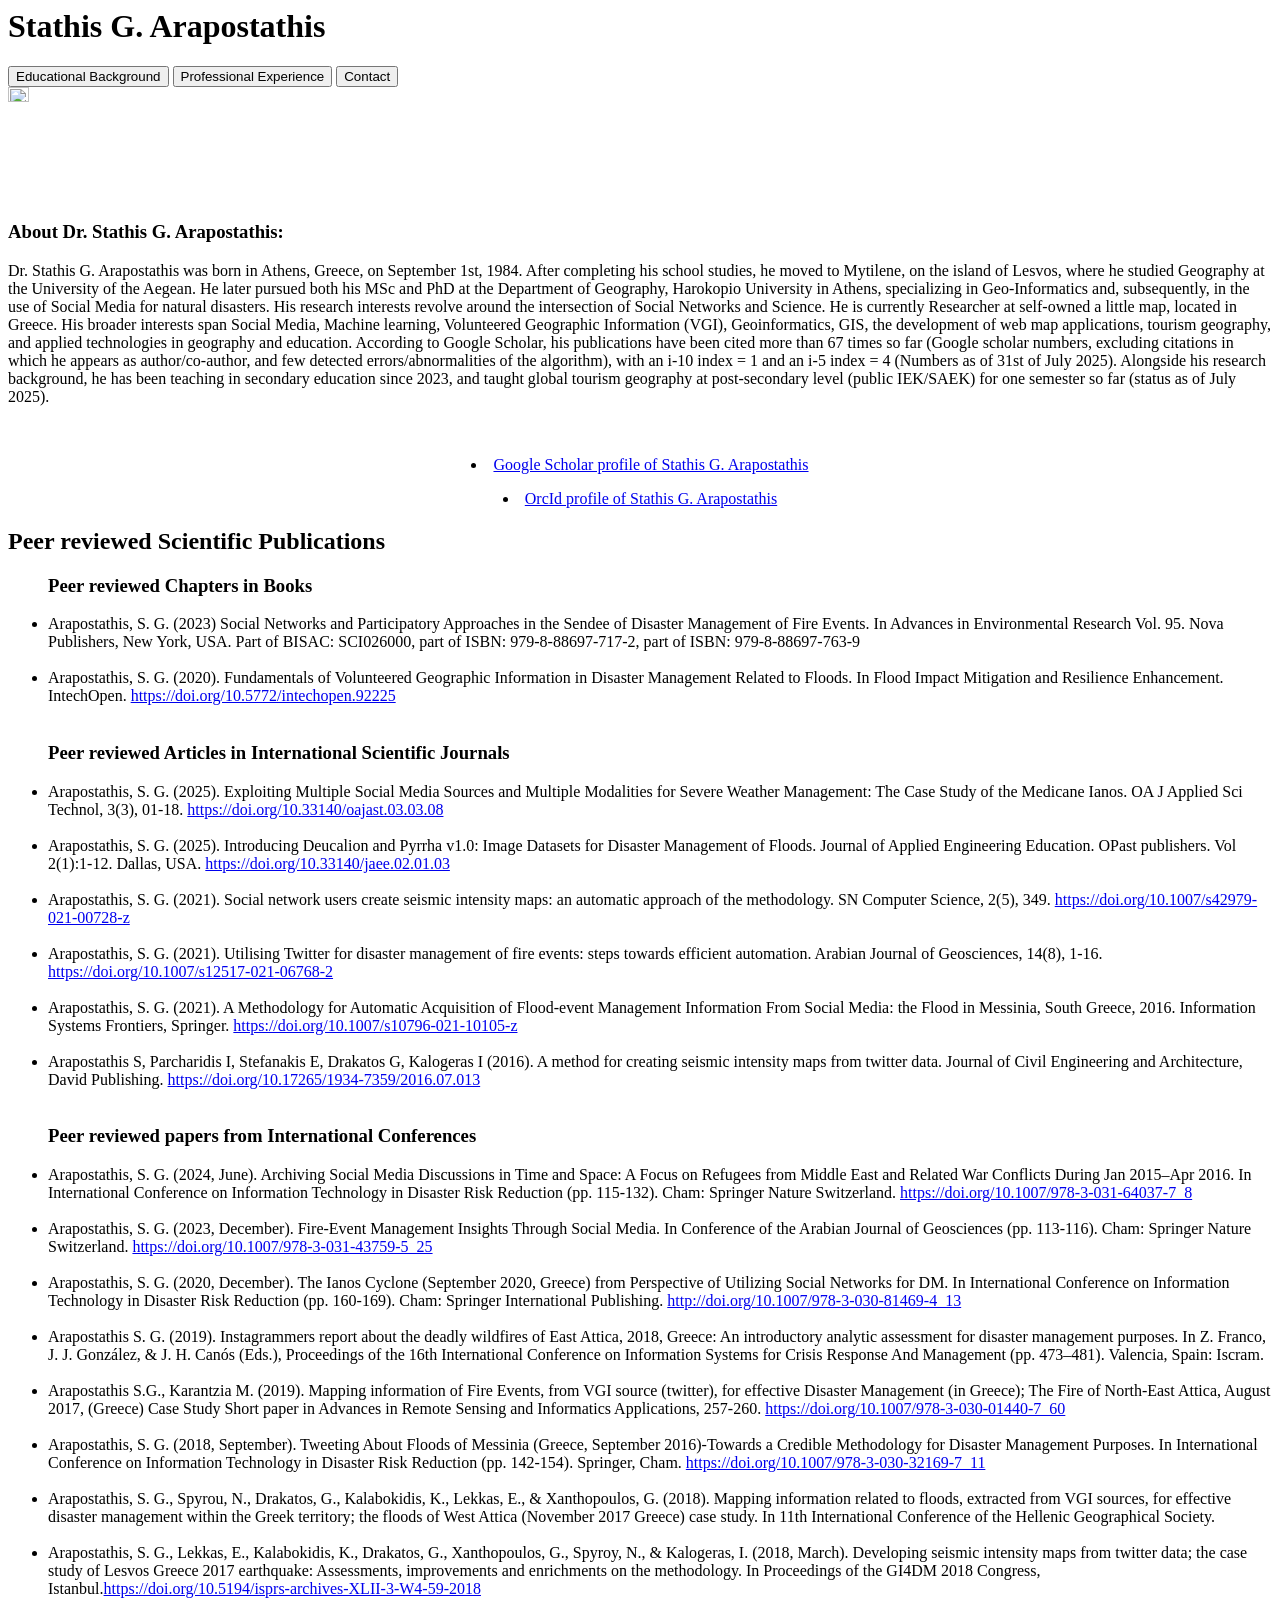
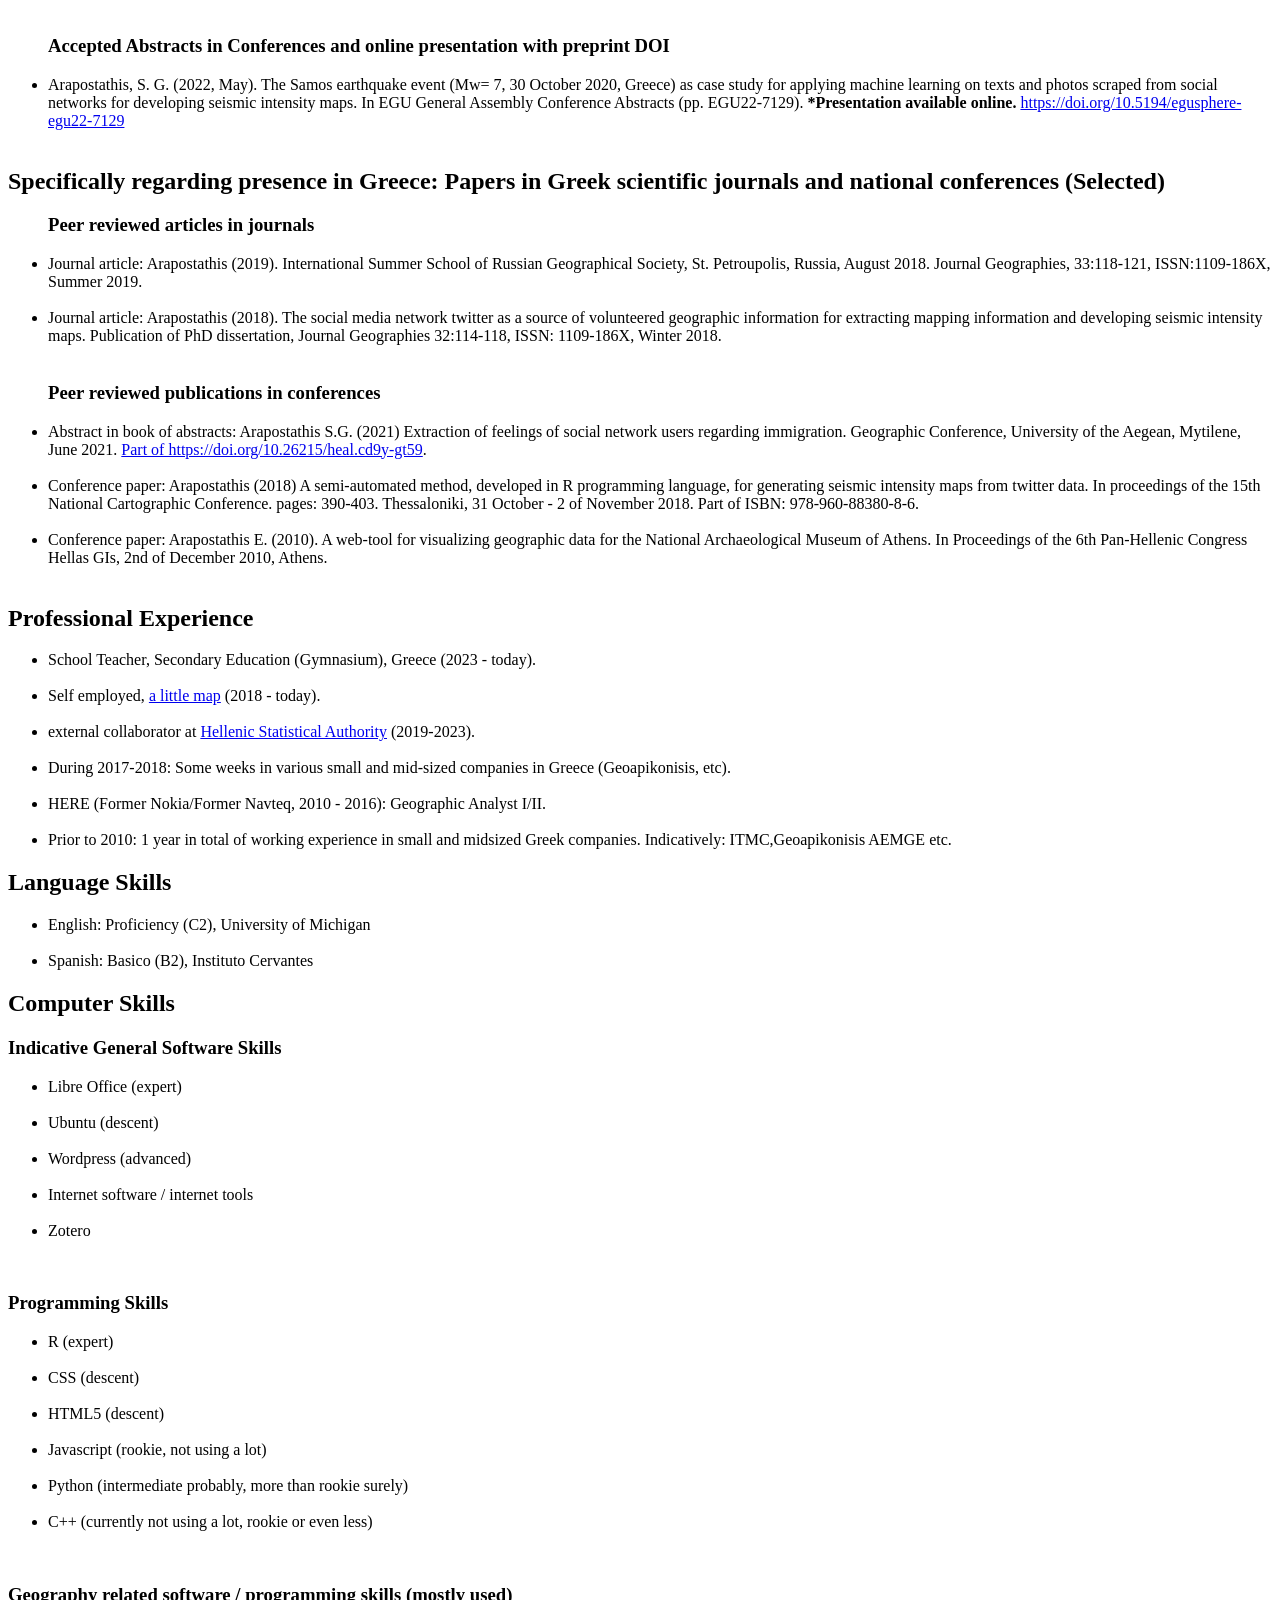
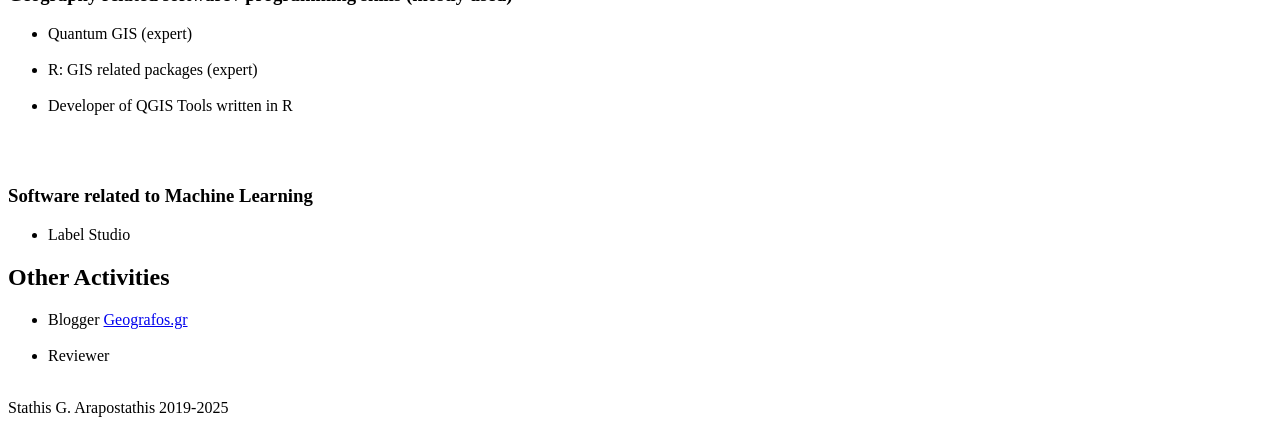
==== index.html @ 55d7eb83 "Create index.html" ====
<html> <meta http-equiv="Content-Type" content="text/html; charset=UTF-8" /> 
<head> <!-- Global site tag (gtag.js) - Google Analytics --> 
<script async src="https://www.googletagmanager.com/gtag/js?id=G-HHMYWJE6X8"></script> 
<script> window.dataLayer = window.dataLayer || []; function gtag(){dataLayer.push(arguments);} gtag('js', new Date()); gtag('config', 'G-HHMYWJE6X8'); </script> 
<link rel="stylesheet" href="//code.jquery.com/ui/1.12.1/themes/base/jquery-ui.css"> 
<link rel="stylesheet" type="text/css" href="style.css"> <!-- <style> body { font-family: Arial, Helvetica, sans-serif; font-size: 16px; color: #222; background-color: #fff; line-height: 1.6; margin: 20px; } </style> --> 
</head> 
<body class="h2"> <title>S G Arapostathis</title> <div id="primary"> 
<h1 img="./images/alittlemap-logo.png" id="header" class="header">Stathis G. Arapostathis</h1> 
</div> 
<div id="menu" class="nav"> 
<button id="cv" onclick="location.href = 'studies.html';">Educational Background</button> 
<button id="professionalExperience" onclick = "location.href = '#exp';">Professional Experience</button> <!-- onclick="alert('Under Construction');">On Line Maps</button> --> 
<button id="contact" onclick="location.href = 'mailto:sgarapostathis@alittlemap-research.gr';">Contact</button> 
</div> 
<div class="main"> <div id = "initialParagraph" class = "article"> <img src = "images/myPic.jpg" width = "13%"> 
</img> 
<p id="intro"> 
<h3> About Dr. Stathis G. Arapostathis:</h3> 
<p>
Dr. Stathis G. Arapostathis was born in Athens, Greece, on September 1st, 1984. After completing his school studies, he moved to Mytilene, on the island of Lesvos, where he studied Geography at the University of the Aegean. He later pursued both his MSc and PhD at the Department of Geography, Harokopio University in Athens, specializing in Geo-Informatics and, subsequently, in the use of Social Media for natural disasters. His research interests revolve around the intersection of Social Networks and Science. He is currently Researcher at self-owned a little map, located in Greece. His broader interests span Social Media, Machine learning, Volunteered Geographic Information (VGI), Geoinformatics, GIS, the development of web map applications, tourism geography, and applied technologies in geography and education. According to Google Scholar, his publications have been cited more than 67 times so far (Google scholar numbers, excluding citations in which he appears as author/co-author, and few detected errors/abnormalities of the algorithm), with an i-10 index = 1 and an i-5 index = 4 (Numbers as of 31st of July 2025). Alongside his research background, he has been teaching in secondary education since 2023, and taught global tourism geography at post-secondary level (public IEK/SAEK) for one semester so far (status as of July 2025).
</p> 
<br> 
<p><center><li><a href = "https://scholar.google.com/citations?user=jYqNxPAAAAAJ&hl=el" target = "_blank">Google Scholar profile of Stathis G. Arapostathis</a></li></center></p> <p><center><li><a href = "https://orcid.org/0000-0001-5185-1778" target = "_blank">OrcId profile of Stathis G. Arapostathis</a></center></li></p>
</div>
<div class="Publications">
	<h2 id ="Publications">Peer reviewed Scientific Publications</h2>
		<ul id="publ" class="mainContent"> 
 
<h3> Peer reviewed Chapters in Books </h3>
<li>Arapostathis, S. G. (2023) Social Networks and Participatory Approaches in the Sendee of Disaster Management of Fire Events. In Advances in Environmental Research Vol. 95. Nova Publishers, New York, USA. Part of BISAC: SCI026000, part of ISBN: 979-8-88697-717-2, part of ISBN: 979-8-88697-763-9</li><br>
<li>Arapostathis, S. G. (2020). Fundamentals of Volunteered Geographic Information in Disaster Management Related to Floods. In Flood Impact Mitigation and Resilience Enhancement. IntechOpen. <a href="https://doi.org/10.5772/intechopen.92225" target = "_blank">https://doi.org/10.5772/intechopen.92225</a></li>
<br>

<h3> Peer reviewed Articles in International Scientific Journals </h3>
<li>Arapostathis, S. G. (2025). Exploiting Multiple Social Media Sources and Multiple Modalities for Severe Weather Management: The Case Study of the Medicane Ianos. OA J Applied Sci Technol, 3(3), 01-18. <a href = "https://doi.org/10.33140/oajast.03.03.08">https://doi.org/10.33140/oajast.03.03.08</a></li><br>
<li>Arapostathis, S. G. (2025). Introducing Deucalion and Pyrrha v1.0: Image Datasets for Disaster Management of Floods. Journal of Applied Engineering Education. OPast publishers. Vol 2(1):1-12. Dallas, USA. <a href="https://doi.org/10.33140/jaee.02.01.03" target="_blank">https://doi.org/10.33140/jaee.02.01.03</a></li><br>               
<li>Arapostathis, S. G. (2021). Social network users create seismic intensity maps: an automatic approach of the methodology. SN Computer Science, 2(5), 349. <a href="https://doi.org/10.1007/s42979-021-00728-z" target="_blank">https://doi.org/10.1007/s42979-021-00728-z</a></li><br>                
<li>Arapostathis, S. G. (2021). Utilising Twitter for disaster management of fire events: steps towards efficient automation. Arabian Journal of Geosciences, 14(8), 1-16. <a href="https://doi.org/10.1007/s12517-021-06768-2" target="_blank"> https://doi.org/10.1007/s12517-021-06768-2</a></li><br>                
<li>Arapostathis, S. G. (2021). A Methodology for Automatic Acquisition of Flood‐event Management Information From Social Media: the Flood in Messinia, South Greece, 2016. Information Systems Frontiers, Springer. <a href="https://doi.org/10.1007/s10796-021-10105-z" target="_blank">https://doi.org/10.1007/s10796-021-10105-z</a></li>
<br>
<li>Arapostathis S, Parcharidis I, Stefanakis E, Drakatos G, Kalogeras I (2016). A method for creating seismic intensity maps from twitter data. Journal of Civil Engineering and Architecture, David Publishing. <a href = "https://doi.org/10.17265/1934-7359/2016.07.013" target = "_blank">https://doi.org/10.17265/1934-7359/2016.07.013</a> </li>
<br>


<h3> Peer reviewed papers from International Conferences</h3>
 <li>Arapostathis, S. G. (2024, June). Archiving Social Media Discussions in Time and Space: A Focus on Refugees from Middle East and Related War Conflicts During Jan 2015–Apr 2016. In International Conference on Information Technology in Disaster Risk Reduction (pp. 115-132). Cham: Springer Nature Switzerland. <a href="https://doi.org/10.1007/978-3-031-64037-7_8" target="_blank">https://doi.org/10.1007/978-3-031-64037-7_8</a></li><br>
 <li>Arapostathis, S. G. (2023, December). Fire-Event Management Insights Through Social Media. In Conference of the Arabian Journal of Geosciences (pp. 113-116). Cham: Springer Nature Switzerland. <a href = "https://doi.org/10.1007/978-3-031-43759-5_25" target = "_blank">https://doi.org/10.1007/978-3-031-43759-5_25</a></li><br>
 <li>Arapostathis, S. G. (2020, December). The Ianos Cyclone (September 2020, Greece) from Perspective of Utilizing Social Networks for DM. In International Conference on Information Technology in Disaster Risk Reduction (pp. 160-169). Cham: Springer International Publishing. <a href = "http://doi.org/10.1007/978-3-030-81469-4_13" target = "_blank">http://doi.org/10.1007/978-3-030-81469-4_13</a></li><br>                
 <li>Arapostathis S. G. (2019). Instagrammers report about the deadly wildfires of East Attica, 2018, Greece: An introductory analytic assessment for disaster management purposes. In Z. Franco, J. J. González, & J. H. Canós (Eds.), Proceedings of the 16th International Conference on Information Systems for Crisis Response And Management (pp. 473–481). Valencia, Spain: Iscram.</li><br>
 <li>Arapostathis S.G., Karantzia M. (2019). Mapping information of Fire Events, from VGI source (twitter), for effective Disaster Management (in Greece); The Fire of North-East Attica, August 2017, (Greece) Case Study Short paper in Advances in Remote Sensing and Informatics Applications, 257-260. <a href = "https://doi.org/10.1007/978-3-030-01440-7_60" target = "_blank">https://doi.org/10.1007/978-3-030-01440-7_60</a></li><br>
 <li>Arapostathis, S. G. (2018, September). Tweeting About Floods of Messinia (Greece, September 2016)-Towards a Credible Methodology for Disaster Management Purposes. In International Conference on Information Technology in Disaster Risk Reduction (pp. 142-154). Springer, Cham. <a href = "https://doi.org/10.1007/978-3-030-32169-7_11" target = "_blank">https://doi.org/10.1007/978-3-030-32169-7_11</a></li><br>
 <li>Arapostathis, S. G., Spyrou, N., Drakatos, G., Kalabokidis, K., Lekkas, E., & Xanthopoulos, G. (2018). Mapping information related to floods, extracted from VGI sources, for effective disaster management within the Greek territory; the floods of West Attica (November 2017 Greece) case study. In 11th International Conference of the Hellenic Geographical Society.</li><br>
 <li>Arapostathis, S. G., Lekkas, E., Kalabokidis, K., Drakatos, G., Xanthopoulos, G., Spyroy, N., & Kalogeras, I. (2018, March). Developing seismic intensity maps from twitter data; the case study of Lesvos Greece 2017 earthquake: Assessments, improvements and enrichments on the methodology. In Proceedings of the GI4DM 2018 Congress, Istanbul.<a href = "https://doi.org/10.5194/isprs-archives-XLII-3-W4-59-2018" target = "_blank">https://doi.org/10.5194/isprs-archives-XLII-3-W4-59-2018</a></li><br>
<h3>Accepted Abstracts in Conferences and online presentation with preprint DOI</h3>
<li>Arapostathis, S. G. (2022, May). The Samos earthquake event (Mw= 7, 30 October 2020, Greece) as case study for applying machine learning on texts and photos scraped from social networks for developing seismic intensity maps. In EGU General Assembly Conference Abstracts (pp. EGU22-7129).
                    <b>*Presentation available online. </b><a href = "https://doi.org/10.5194/egusphere-egu22-7129" target = "_blank">https://doi.org/10.5194/egusphere-egu22-7129</a></li><br>
</ul>
<h2>Specifically regarding presence in Greece: Papers in Greek scientific journals and national conferences (Selected)</h2>	
<ul id="publgr" class="mainContent"> 
 <h3>Peer reviewed articles in journals</h3>
        <li>Journal article: Arapostathis (2019). International Summer School of Russian Geographical Society, St. Petroupolis, Russia, August 2018. Journal Geographies, 33:118-121, ISSN:1109-186X, Summer 2019.</li>
<br>
<li>Journal article: Arapostathis (2018). The social media network twitter as a source of volunteered geographic information for extracting mapping information and developing seismic intensity maps. Publication of PhD dissertation, Journal Geographies 32:114-118, ISSN: 1109-186X, Winter 2018.</li> <br>
 <h3>Peer reviewed publications in conferences</h3>
<li>Abstract in book of abstracts:	  Arapostathis S.G. (2021) Extraction of feelings of social network users regarding
immigration. Geographic Conference, University of the Aegean, Mytilene, June 2021. <a href = "https://doi.org/10.26215/heal.cd9y-gt59" target = "_blank">Part of https://doi.org/10.26215/heal.cd9y-gt59</a>.</li><br>
<li>Conference paper: Arapostathis (2018) A semi-automated method, developed in R programming language, for generating seismic intensity maps from twitter data. In proceedings of the 15th National Cartographic Conference. pages: 390-403. Thessaloniki, 31 October - 2 of November 2018. Part of ISBN: 978-960-88380-8-6.</li><br>
<li>Conference paper: Arapostathis E. (2010). A web-tool for visualizing geographic data for the National Archaeological Museum of Athens. In Proceedings of the 6th Pan-Hellenic Congress Hellas GIs, 2nd of December 2010, Athens.</li>
<br>
</ul>
        </div>

            
<div class="Publications">
     
     </div>
        <div class="article" id="exp">
	<h2 id="experience"> Professional Experience</h2>
	<ul>
        <li>School Teacher, Secondary Education (Gymnasium), Greece (2023 - today).</li>		
		<br>
		<li>Self employed, <a href = "https://www.alittlemap.gr" target = "_blank">a little map</a> (2018 - today).</li>		
		<br>
        <li>external collaborator at <a href = "http://www.statistics.gr" target = "_blank">Hellenic Statistical Authority</a> (2019-2023).</li>
        <br>
        <li>During 2017-2018: Some weeks in various small and mid-sized companies in Greece (Geoapikonisis, etc).</li>
         <br>
		<li>HERE (Former Nokia/Former Navteq, 2010 - 2016): Geographic Analyst I/II.</li>
		<br>
		<li>Prior to 2010: 1 year in total of working experience in small and midsized Greek companies. Indicatively: ITMC,Geoapikonisis AEMGE etc.</li>
	</ul>
	</div>
	<div class="languages">
	<h2 id="languageSkills"> Language Skills</h2>
	<ul>
			<li>English: Proficiency (C2), University of Michigan</li>
			<br> 
			<li>Spanish: Basico (B2), Instituto Cervantes</li>
	</ul>
	</div>
	
	<div class="ComputerSkills">
    <h2 id="ComputerSkills">Computer Skills</h2>
   	<div class="generalskills">
	<h3 id="GeneralSkills">Indicative General Software Skills</h3>
	<ul>
	<li> Libre Office (expert) </li><br>
	<li> Ubuntu (descent) </li><br>
	<li> Wordpress (advanced) </li><br>
	<li> Internet software / internet tools</li><br>
    <li> Zotero </li>
	</ul>
	</div><br>
	<div class="skills">
	<h3 id="programmingSkills">Programming Skills</h3>
	<ul>
	<li> R (expert) </li><br>
    <li> CSS (descent)</li><br>
    <li> HTML5 (descent) </li><br>
	<li> Javascript (rookie, not using a lot) </li><br>
	<li> Python (intermediate probably, more than rookie surely)</li><br>
    <li> C++ (currently not using a lot, rookie or even less)</li>
    </ul>
	</div><br>
	<div class="skills">
	<h3 id="geographySoftwareSkills">Geography related software / programming skills (mostly used)</h3>
    <ul>
		<li> Quantum GIS (expert)</li><br>
    <li> R: GIS related packages (expert)</li><br>
    <li> Developer of QGIS Tools written in R</li><br>
    </ul>
    </div><br>
 	<div class="machinelearning">
    <h3 id="machinelearning">Software related to Machine Learning</h3>
    <ul>
 	<li> Label Studio</li>
    </ul>
	</div>
            
<div class = "otherActivities">
    <h2 id="otherActivities">Other Activities</h2>
    <ul>
       <li>Blogger <a href = "https://www.geografos.gr" target = "_blank">Geografos.gr</a></li><br>
       <li>Reviewer</li><br>
	</ul>
</div>
<div class="footer">
<p id="copyrights"> Stathis G. Arapostathis 2019-2025</p>
</div>
	<script src="https://code.jquery.com/jquery-1.12.4.js"></script>
	<script src="https://code.jquery.com/ui/1.12.1/jquery-ui.js"></script>
	<script src="./scripts/script.js"></script>
</body>	
	
</html>
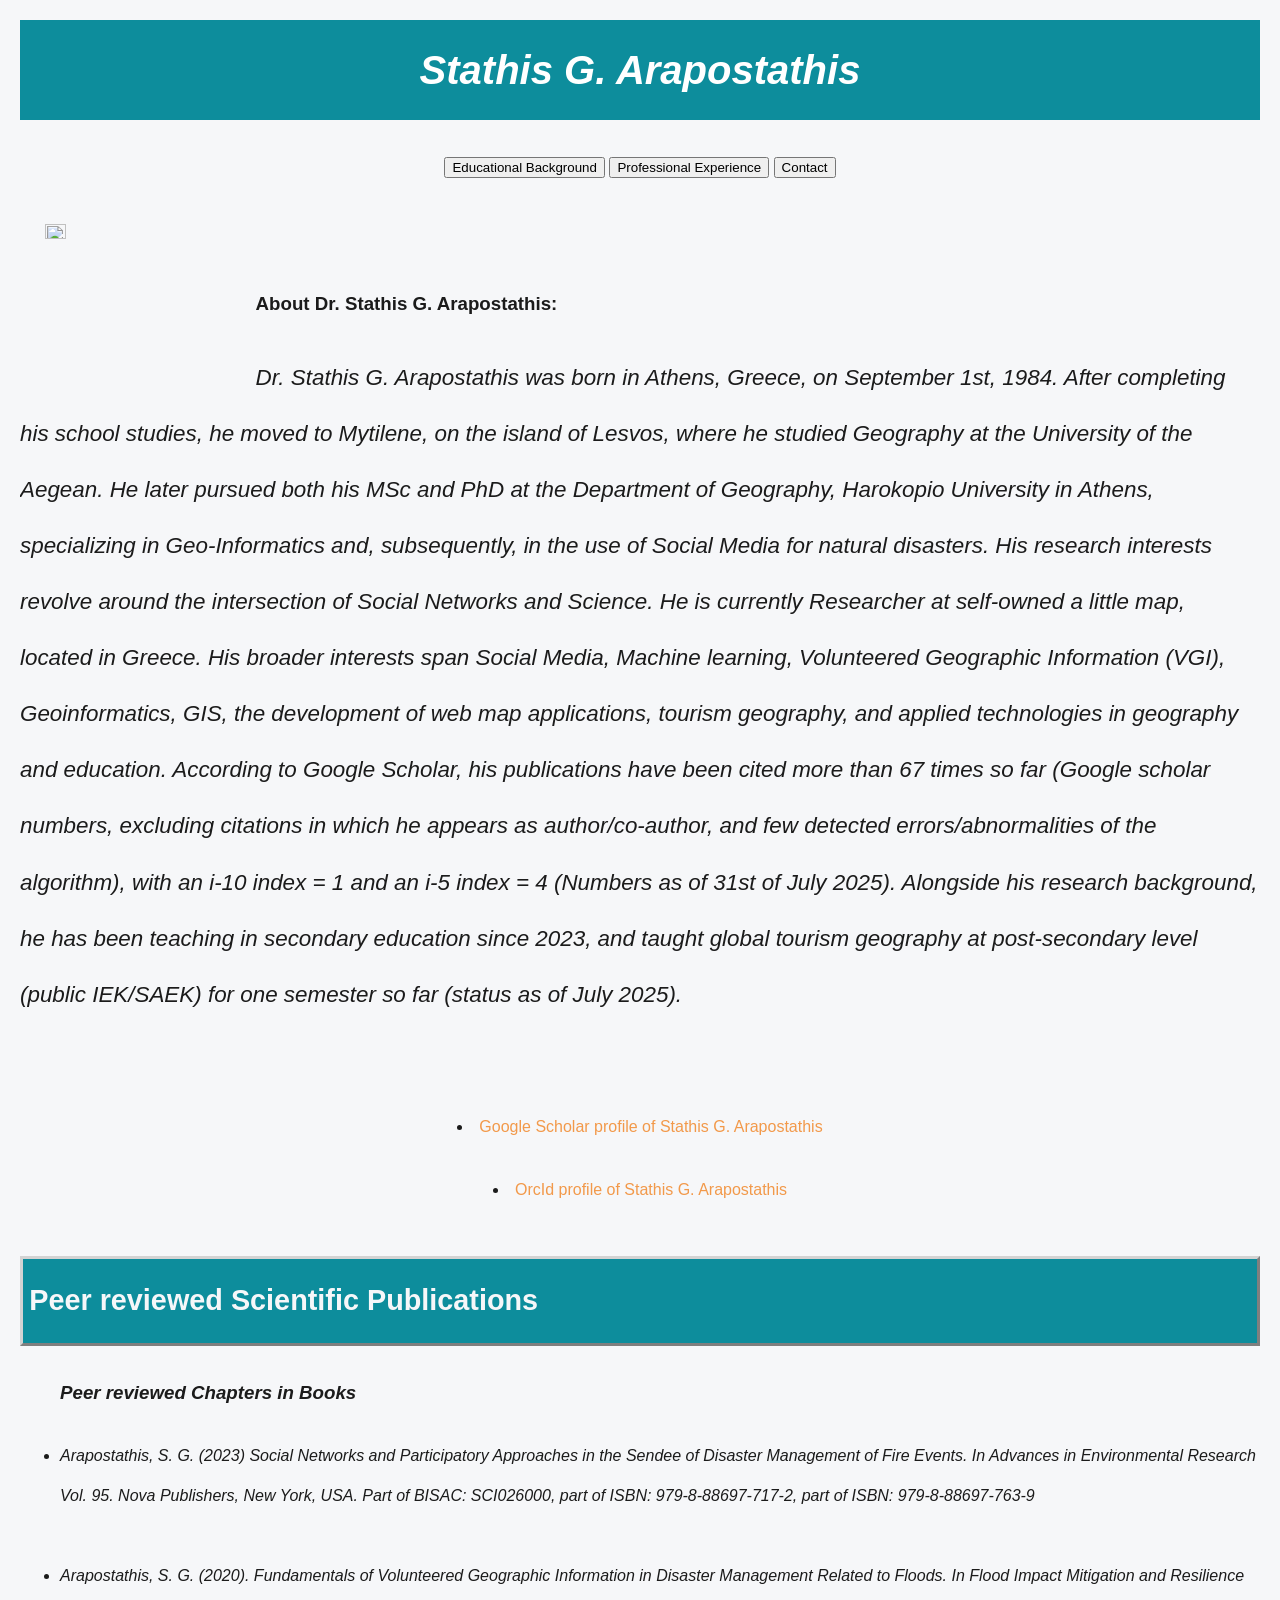
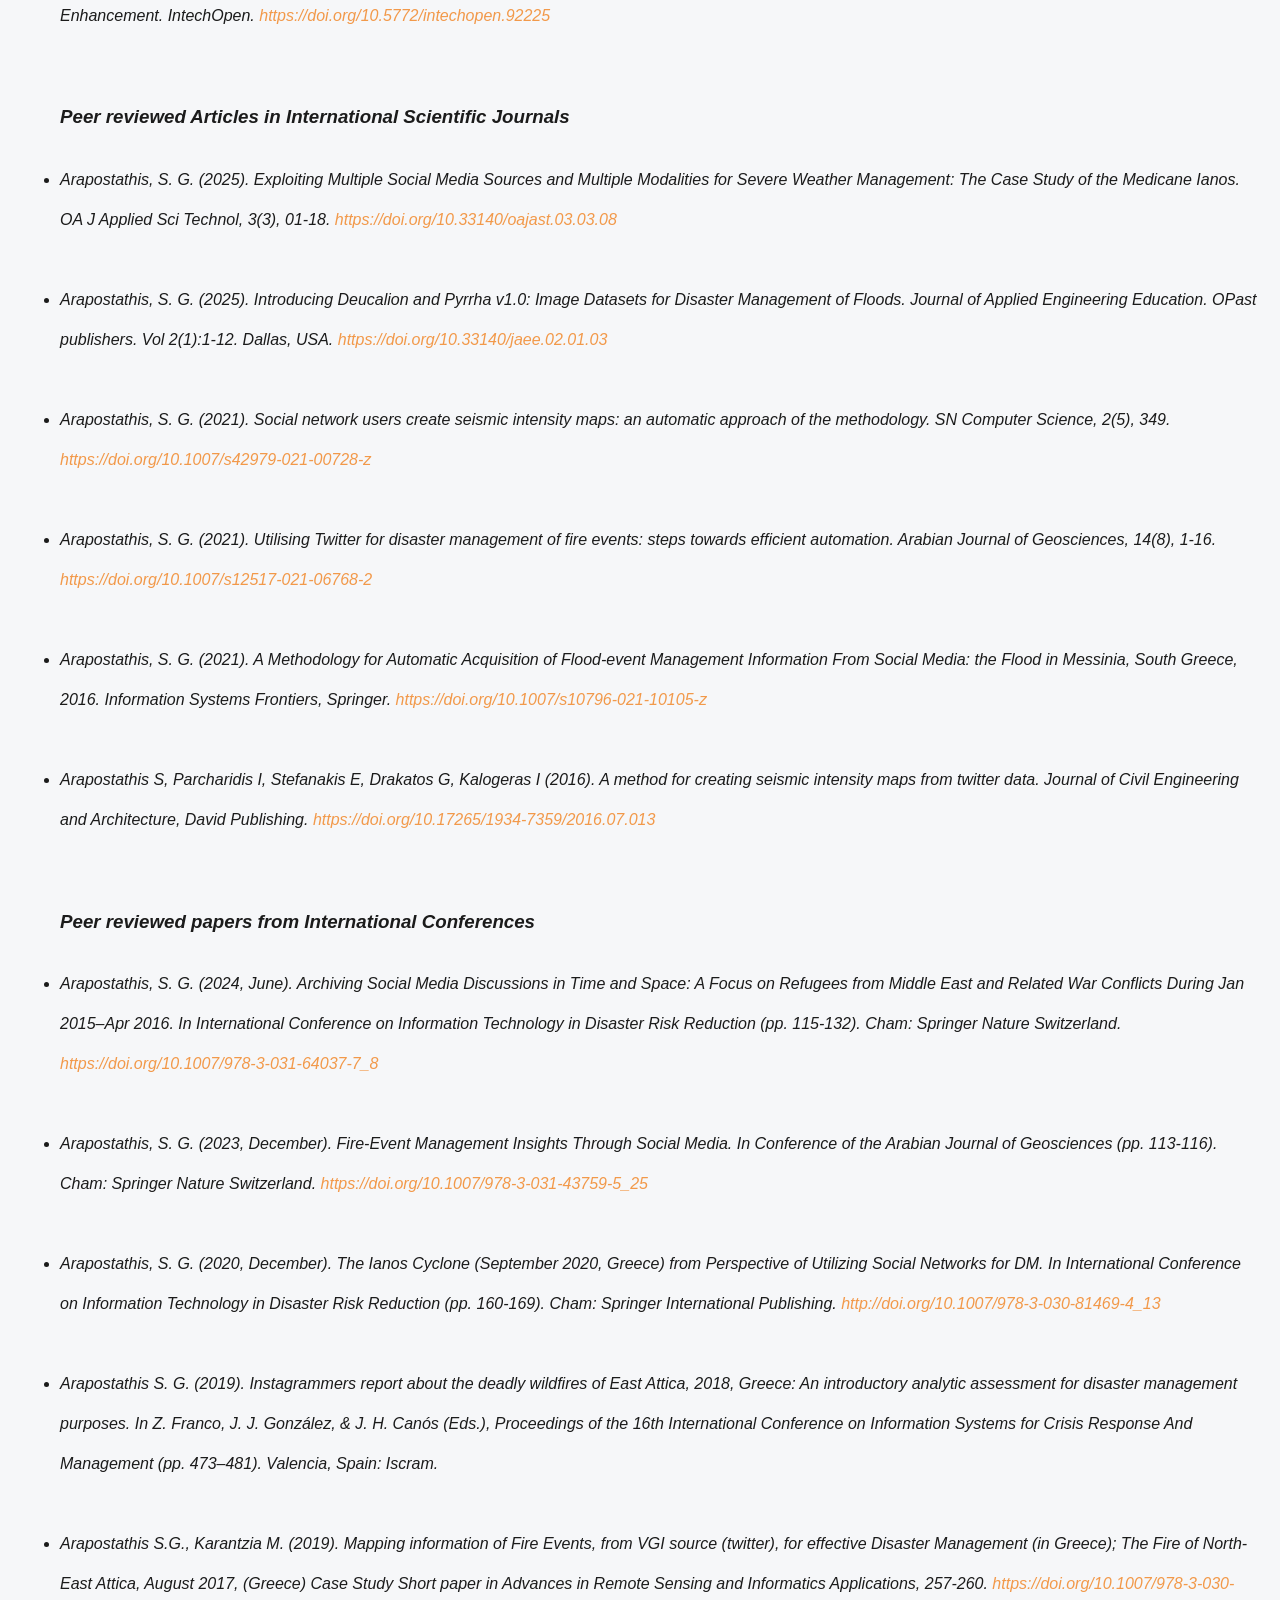
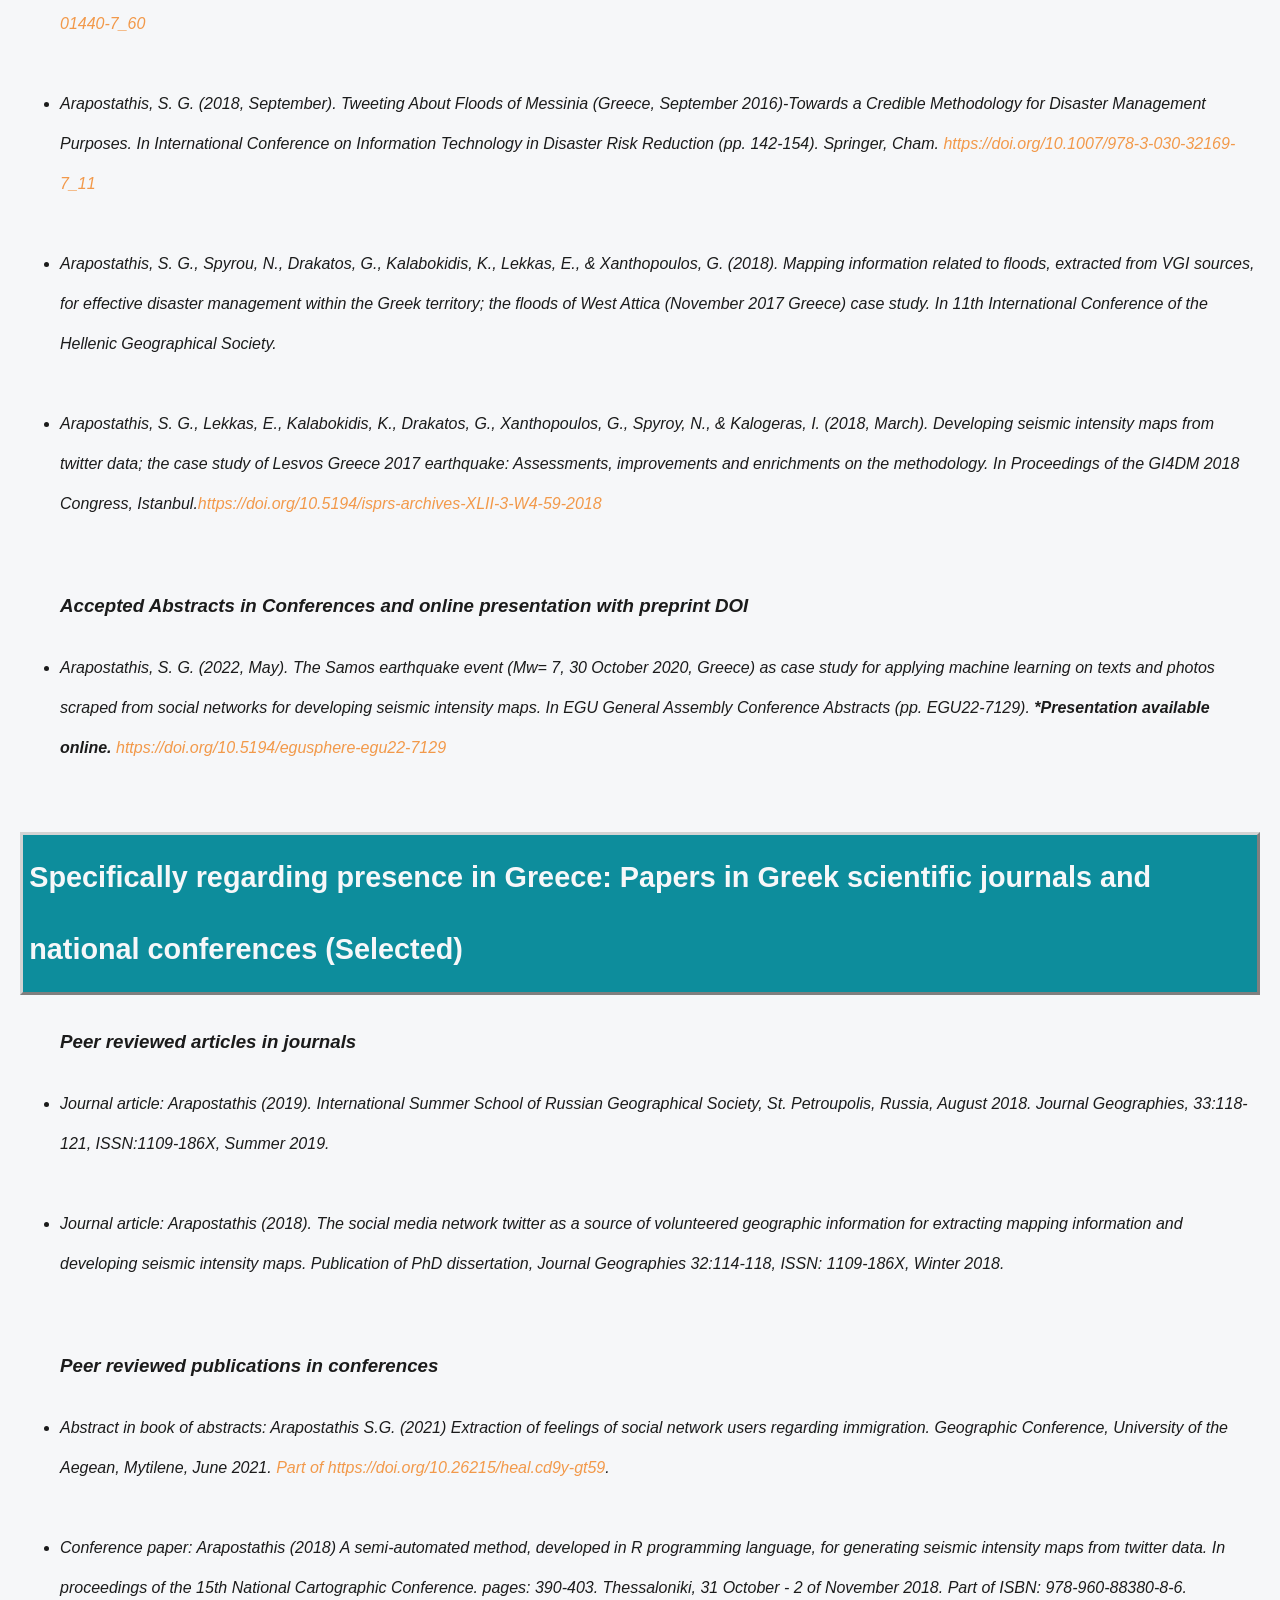
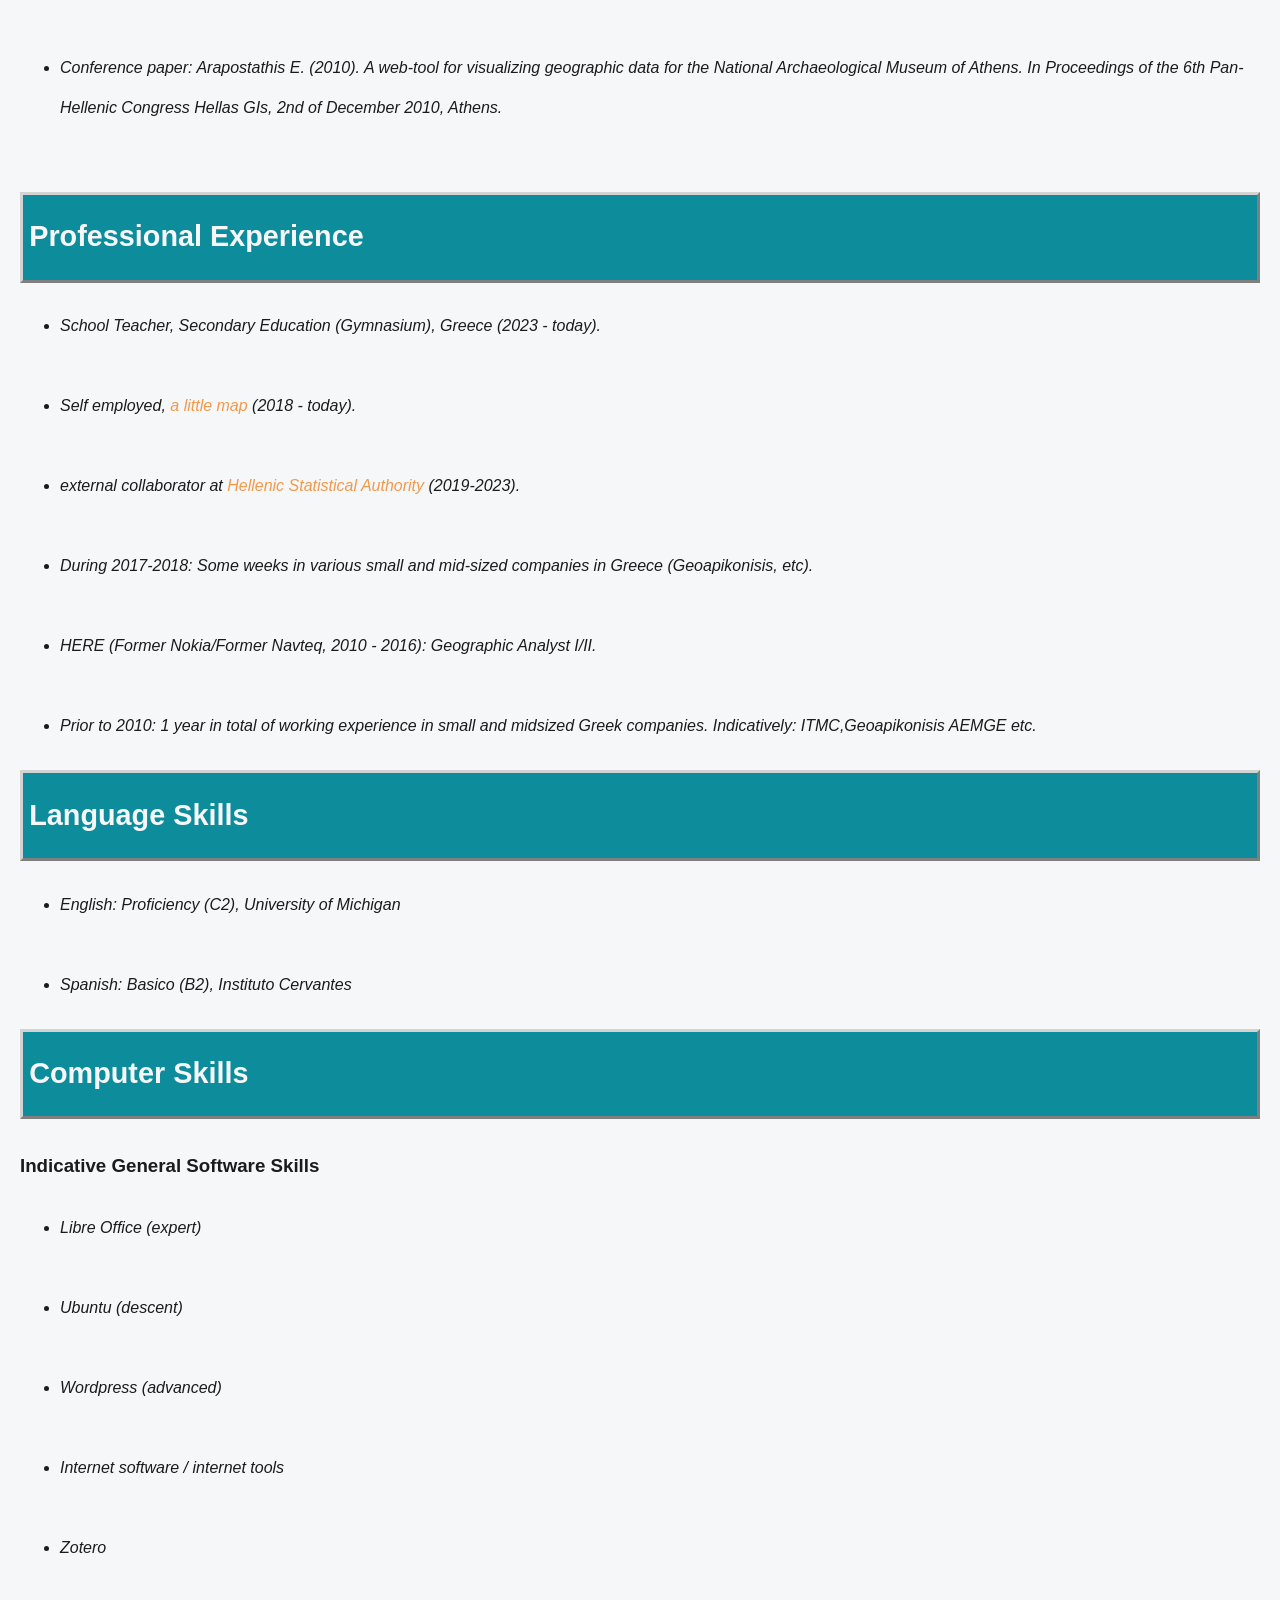
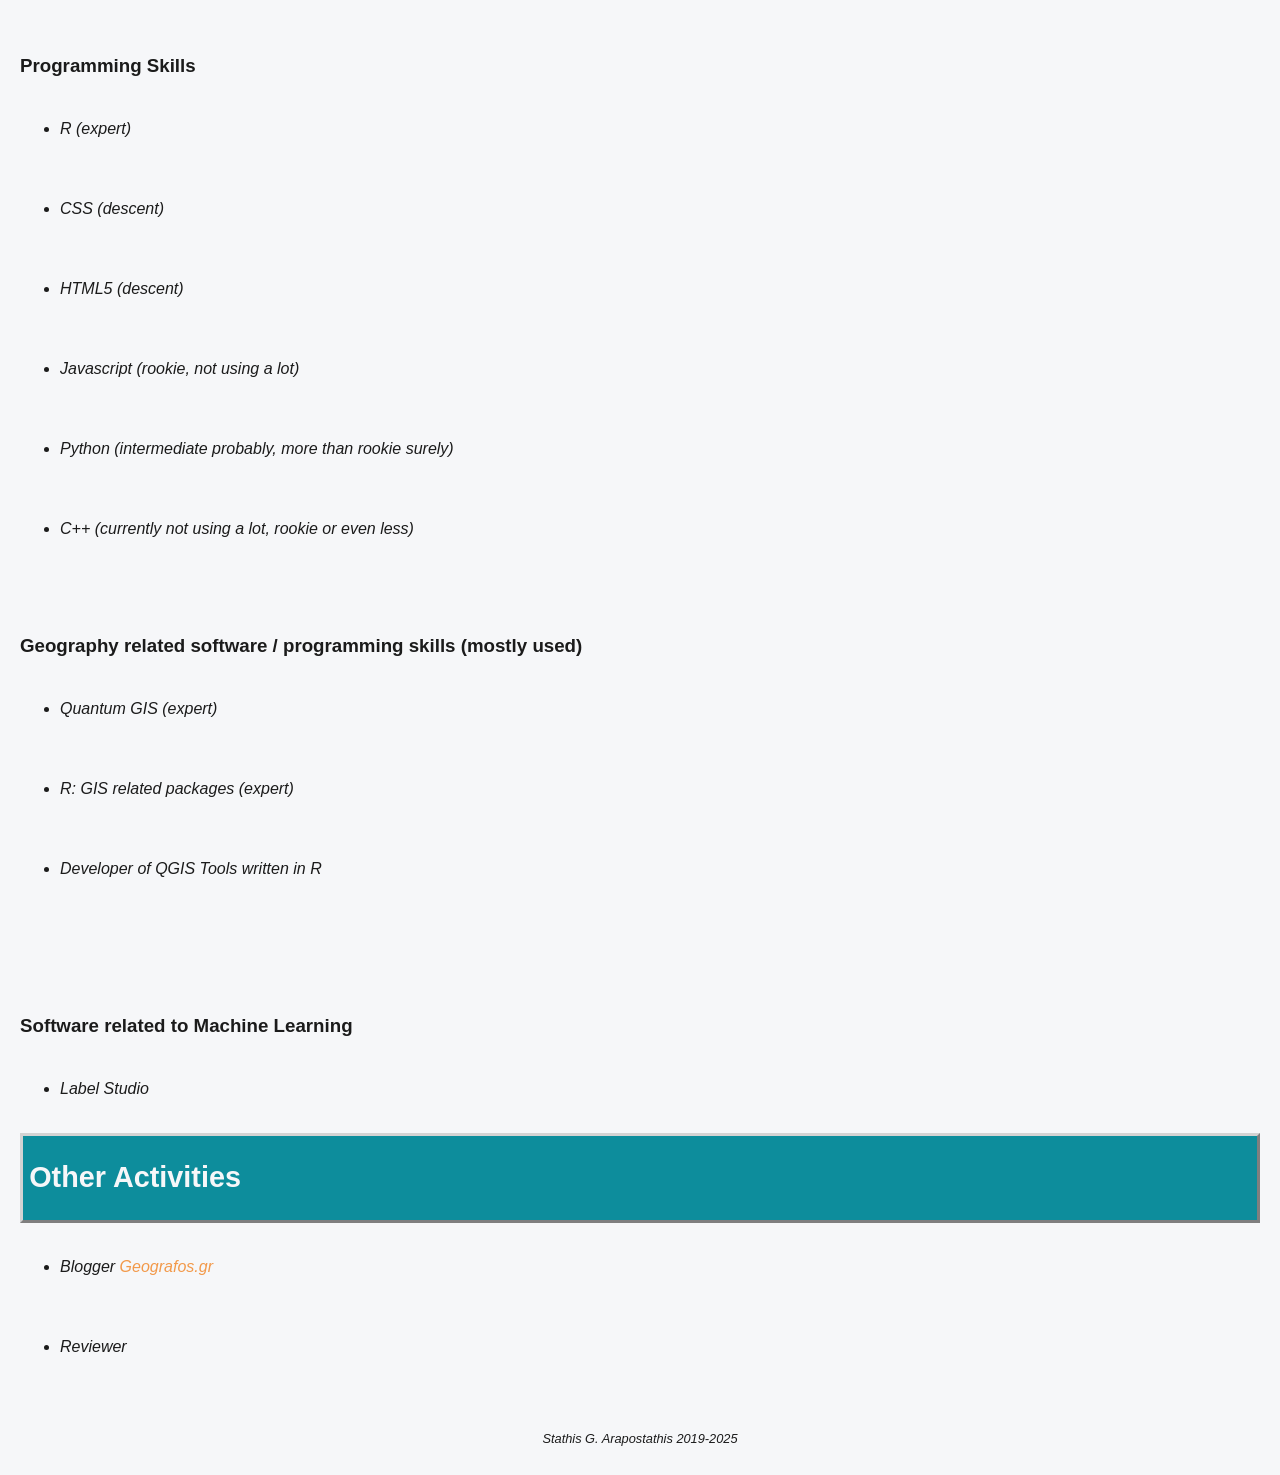
==== commit a123b401: "Add files via upload" ====
--- a/index.html
+++ b/index.html
@@ -21,7 +21,7 @@
 Dr. Stathis G. Arapostathis was born in Athens, Greece, on September 1st, 1984. After completing his school studies, he moved to Mytilene, on the island of Lesvos, where he studied Geography at the University of the Aegean. He later pursued both his MSc and PhD at the Department of Geography, Harokopio University in Athens, specializing in Geo-Informatics and, subsequently, in the use of Social Media for natural disasters. His research interests revolve around the intersection of Social Networks and Science. He is currently Researcher at self-owned a little map, located in Greece. His broader interests span Social Media, Machine learning, Volunteered Geographic Information (VGI), Geoinformatics, GIS, the development of web map applications, tourism geography, and applied technologies in geography and education. According to Google Scholar, his publications have been cited more than 67 times so far (Google scholar numbers, excluding citations in which he appears as author/co-author, and few detected errors/abnormalities of the algorithm), with an i-10 index = 1 and an i-5 index = 4 (Numbers as of 31st of July 2025). Alongside his research background, he has been teaching in secondary education since 2023, and taught global tourism geography at post-secondary level (public IEK/SAEK) for one semester so far (status as of July 2025).
 </p> 
 <br> 
-<p><center><li><a href = "https://scholar.google.com/citations?user=jYqNxPAAAAAJ&hl=el" target = "_blank">Google Scholar profile of Stathis G. Arapostathis</a></li></center></p> <p><center><li><a href = "https://orcid.org/0000-0001-5185-1778" target = "_blank">OrcId profile of Stathis G. Arapostathis</a></center></li></p>
+<p><center><li><a href = "https://scholar.google.com/citations?hl=el&user=Czp6pVwAAAAJ&view_op=list_works&gmla=AH8HC4z7iYjVSF8_bmfvsyYEEA34BlkGicA6jt4AX6-8DsqkHp9B8neKDqli-XFlUjQvMfazqd38E9cqxci2_VmtOavFCBSEYJrDzvpiM1kN9sNzvcnpeGFtXA" target = "_blank">Google Scholar profile of Stathis G. Arapostathis</a></li></center></p> <p><center><li><a href = "https://orcid.org/0000-0001-5185-1778" target = "_blank">OrcId profile of Stathis G. Arapostathis</a></center></li></p>
 </div>
 <div class="Publications">
 	<h2 id ="Publications">Peer reviewed Scientific Publications</h2>
--- a/style.css
+++ b/style.css
@@ -0,0 +1,129 @@
+/* -----------------------------
+   Root variables for colors
+----------------------------- */
+:root {
+  /* Core colors */
+  --alm-primary: #0d8d9c;       /* μπλε brand */
+  --alm-dark: #1b1b1b;          /* κείμενα */
+  --alm-light: #f6f7f9;         /* background */
+
+  /* Main site accent */
+  --alm-accent-main: #f2994a;   /* πορτοκαλί highlights */
+  --alm-accent-soft: #fde9d2;   /* soft background accent */
+
+  /* Research site accent */
+  --alm-accent-research: #2f80ed; /* cool blue highlights */
+  --alm-accent-muted: #e8f0fe;   /* soft background accent */
+
+  /* Additional neutrals */
+  --alm-border: #d3d3d3;        /* light grey borders */
+}
+
+/* -----------------------------
+   Global styles
+----------------------------- */
+body {
+  font-family: Arial, Helvetica, sans-serif;
+  font-size: 16px;
+  color: var(--alm-dark);
+  background-color: var(--alm-light);
+  line-height: 2.5;
+  margin: 20px;
+}
+
+h1 {
+  background-color: var(--alm-primary);
+  color: white;
+  font-family: Arial;
+  font-size: 2.5em;
+  font-style: italic;
+  text-align: center;
+}
+
+h2 {
+  border-style: outset;
+  border-color: var(--alm-border);
+  color: var(--alm-light);
+  background-color: var(--alm-primary);
+  font-size: 1.8em;
+  padding: 0.5%;
+}
+
+p {
+  font-style: italic;
+  font-size: 1.4em; /* διόρθωση από 1,4em σε 1.4em */
+}
+
+ul {
+  font-style: italic;
+}
+
+#menu {
+  text-align: center;
+}
+
+#intro {
+  border-style: hidden;
+  padding: 2%;
+  overflow: auto;
+  text-indent: 2%;
+  text-align: justify;
+}
+
+#pub {
+  border-style: hidden;
+  text-indent: 1%;
+  text-align: justify;
+}
+
+#initialParagraph {
+  overflow: auto;
+}
+
+#copyrights {
+  text-align: center;
+  font-size: 0.8em;
+  font-family: Arial;
+}
+
+img {
+  float: left;
+  margin: 2%;
+  margin-right: 4%;
+  padding-top: 1%;
+}
+
+/* -----------------------------
+   jQuery UI selectable
+----------------------------- */
+#selectable .ui-selecting { 
+  background: var(--alm-primary); 
+}
+#selectable .ui-selected { 
+  background: var(--alm-primary); 
+  color: white; 
+}
+#selectable { 
+  list-style-type: none; 
+  margin: 0; 
+  padding: 0; 
+  width: 60%; 
+}
+#selectable li { 
+  margin: 3px; 
+  padding: 0.4em; 
+  font-size: 1.4em; 
+  height: 18px; 
+}
+
+/* -----------------------------
+   Links and accents
+----------------------------- */
+a {
+  color: var(--alm-accent-main);
+  text-decoration: none;
+}
+
+a:hover {
+  text-decoration: underline;
+}
